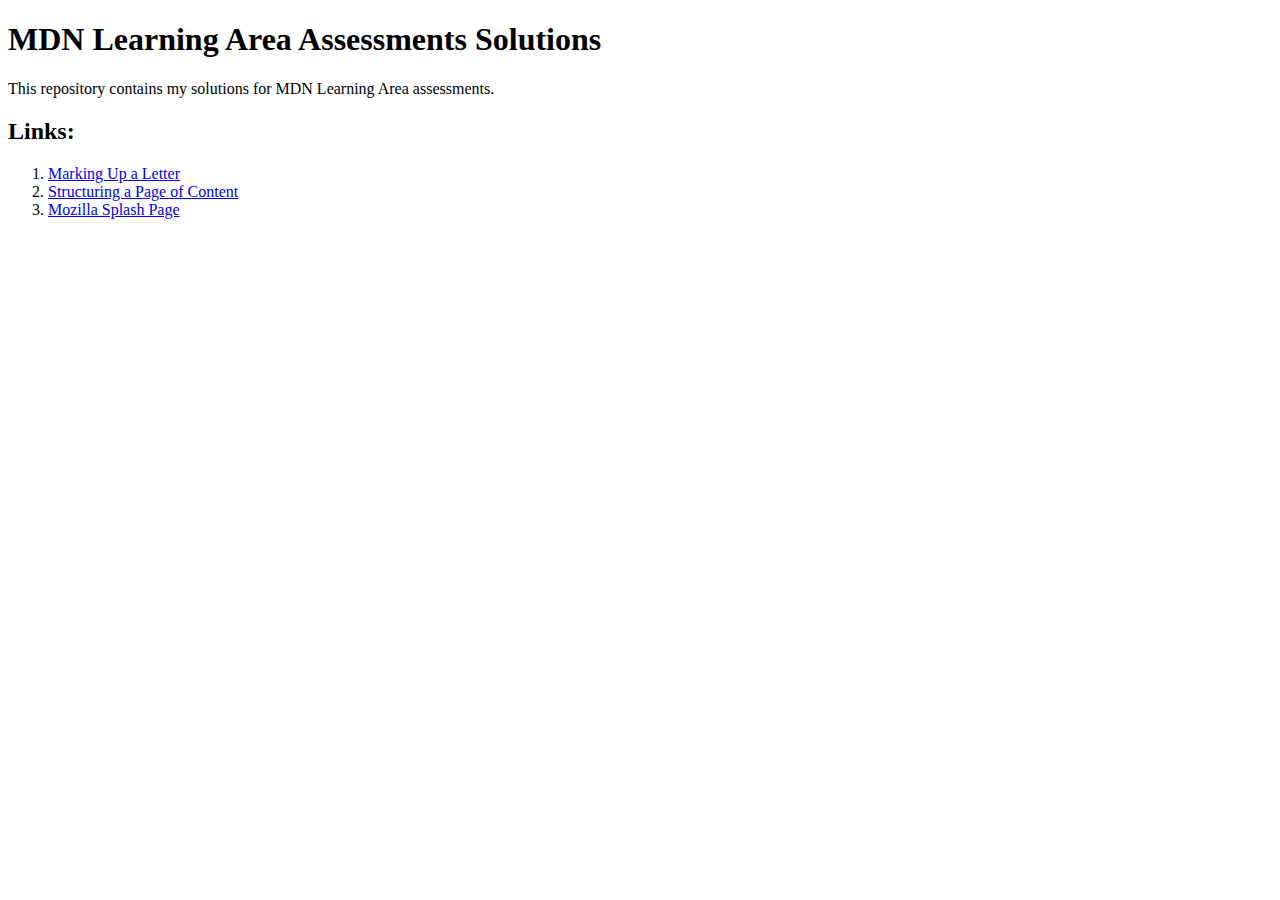
==== index.html @ 400a130f "Add main page for repository" ====
<!DOCTYPE html>
<html lang="en">
<head>
  <meta charset="UTF-8">
  <meta http-equiv="X-UA-Compatible" content="IE=edge">
  <meta name="viewport" content="width=device-width, initial-scale=1.0">
  <title>MDN Solutions</title>
</head>
<body>
  <h1>MDN Learning Area Assessments Solutions</h1>
  <p>This repository contains my solutions for MDN Learning Area assessments.</p>
  <h2>Links:</h2>
  <ol>
    <li><a href="https://kuntsarpyalcin.github.io/mdn-assessments-solutions/1-mdnassessment-marking-up-a-letter/">Marking Up a Letter</a></li>
    <li><a href="https://kuntsarpyalcin.github.io/mdn-assessments-solutions/2-mdnassessment-structuring-a-page-of-content/">Structuring a Page of Content</a></li>
    <li><a href="https://kuntsarpyalcin.github.io/mdn-assessments-solutions/3-mdnassessment-mozilla-splash-page/">Mozilla Splash Page</a></li>
  </ol>
</body>
</html>
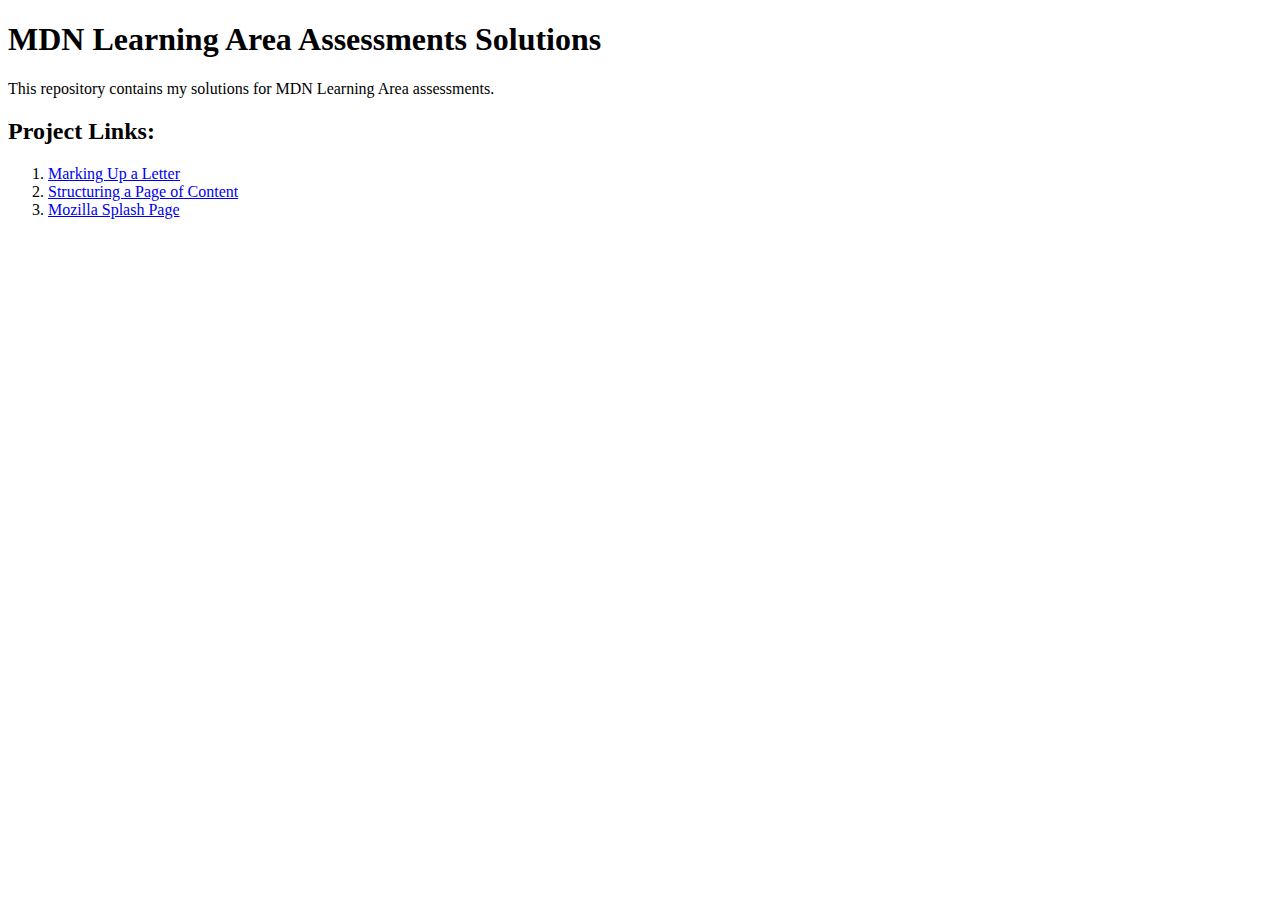
==== commit baad5acf: "Change the second header of main page file" ====
--- a/index.html
+++ b/index.html
@@ -9,7 +9,7 @@
 <body>
   <h1>MDN Learning Area Assessments Solutions</h1>
   <p>This repository contains my solutions for MDN Learning Area assessments.</p>
-  <h2>Links:</h2>
+  <h2>Project Links:</h2>
   <ol>
     <li><a href="https://kuntsarpyalcin.github.io/mdn-assessments-solutions/1-mdnassessment-marking-up-a-letter/">Marking Up a Letter</a></li>
     <li><a href="https://kuntsarpyalcin.github.io/mdn-assessments-solutions/2-mdnassessment-structuring-a-page-of-content/">Structuring a Page of Content</a></li>
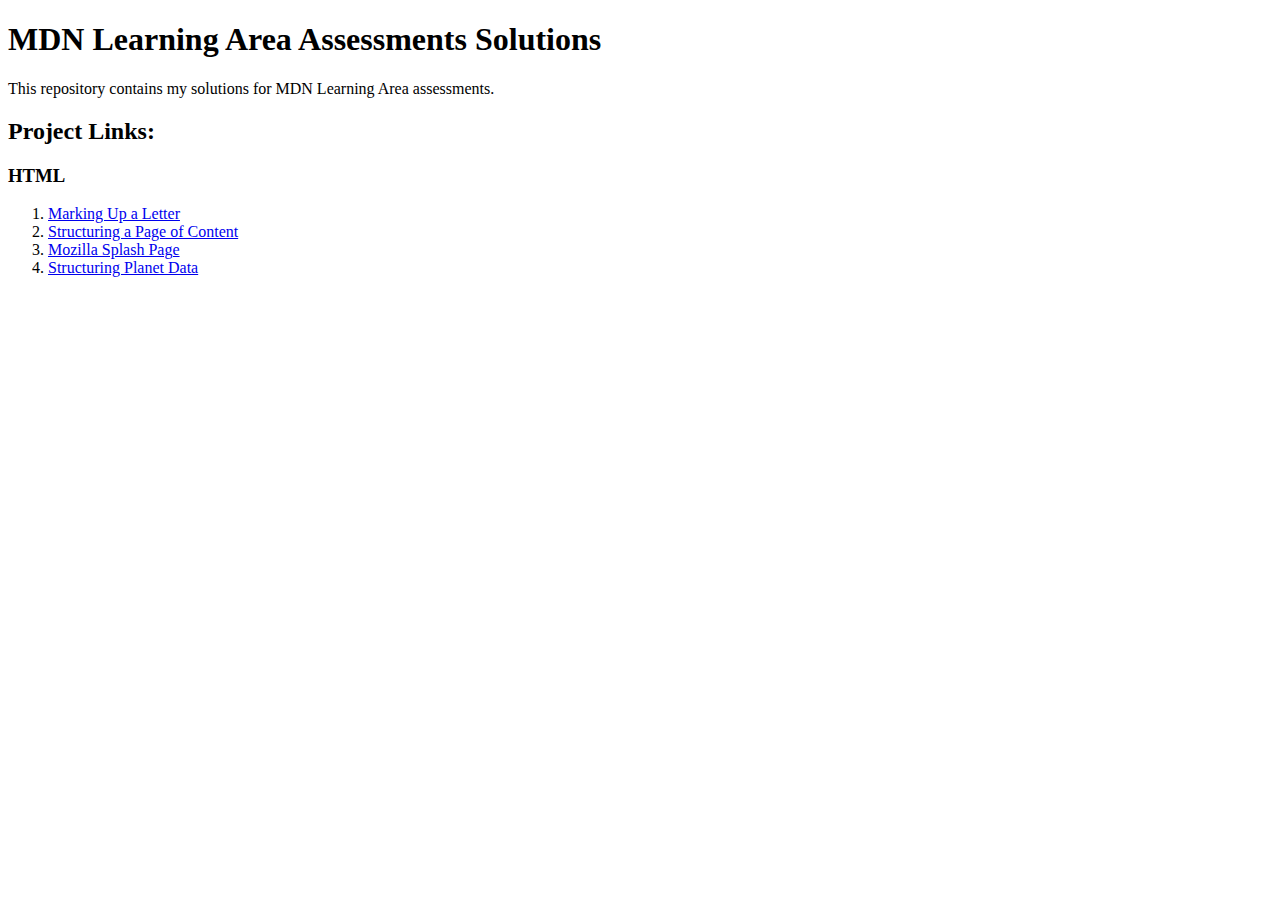
==== commit 6b57a211: "Add new project link to README and main page" ====
--- a/index.html
+++ b/index.html
@@ -10,10 +10,12 @@
   <h1>MDN Learning Area Assessments Solutions</h1>
   <p>This repository contains my solutions for MDN Learning Area assessments.</p>
   <h2>Project Links:</h2>
+  <h3>HTML</h3>
   <ol>
     <li><a href="https://kuntsarpyalcin.github.io/mdn-assessments-solutions/1-mdnassessment-marking-up-a-letter/">Marking Up a Letter</a></li>
     <li><a href="https://kuntsarpyalcin.github.io/mdn-assessments-solutions/2-mdnassessment-structuring-a-page-of-content/">Structuring a Page of Content</a></li>
     <li><a href="https://kuntsarpyalcin.github.io/mdn-assessments-solutions/3-mdnassessment-mozilla-splash-page/">Mozilla Splash Page</a></li>
+    <li><a href="https://kuntsarpyalcin.github.io/mdn-assessments-solutions/4-mdnassessment-structuring-planet-data/">Structuring Planet Data</a></li>
   </ol>
 </body>
 </html>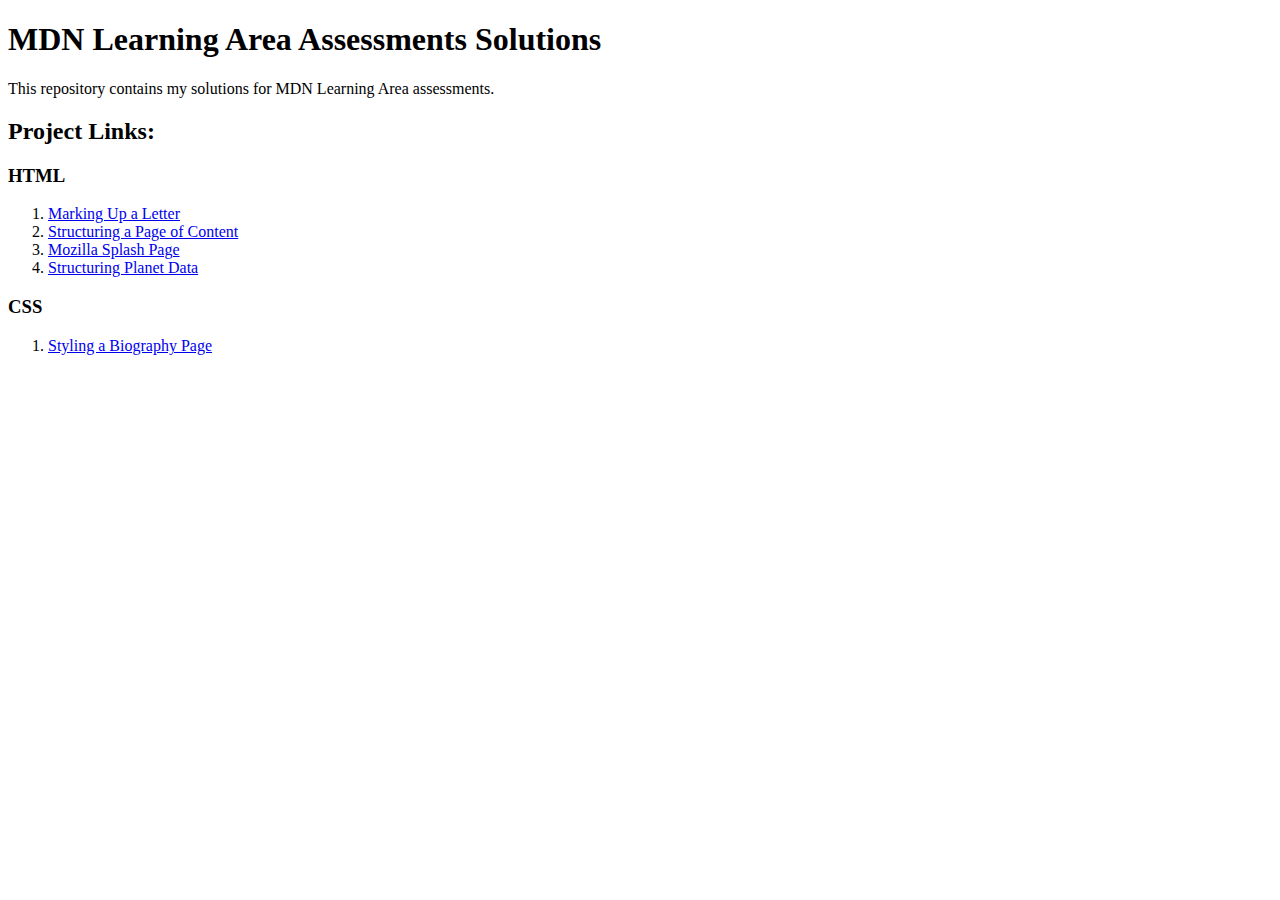
==== commit fcbfbf95: "Update main page and README with new assessment" ====
--- a/index.html
+++ b/index.html
@@ -17,5 +17,9 @@
     <li><a href="https://kuntsarpyalcin.github.io/mdn-assessments-solutions/3-mdnassessment-mozilla-splash-page/">Mozilla Splash Page</a></li>
     <li><a href="https://kuntsarpyalcin.github.io/mdn-assessments-solutions/4-mdnassessment-structuring-planet-data/">Structuring Planet Data</a></li>
   </ol>
+  <h3>CSS</h3>
+  <ol>
+    <li><a href="https://kuntsarpyalcin.github.io/mdn-assessments-solutions/5-mdnassessment-styling-a-biography-page/">Styling a Biography Page</a></li>
+  </ol>
 </body>
 </html>